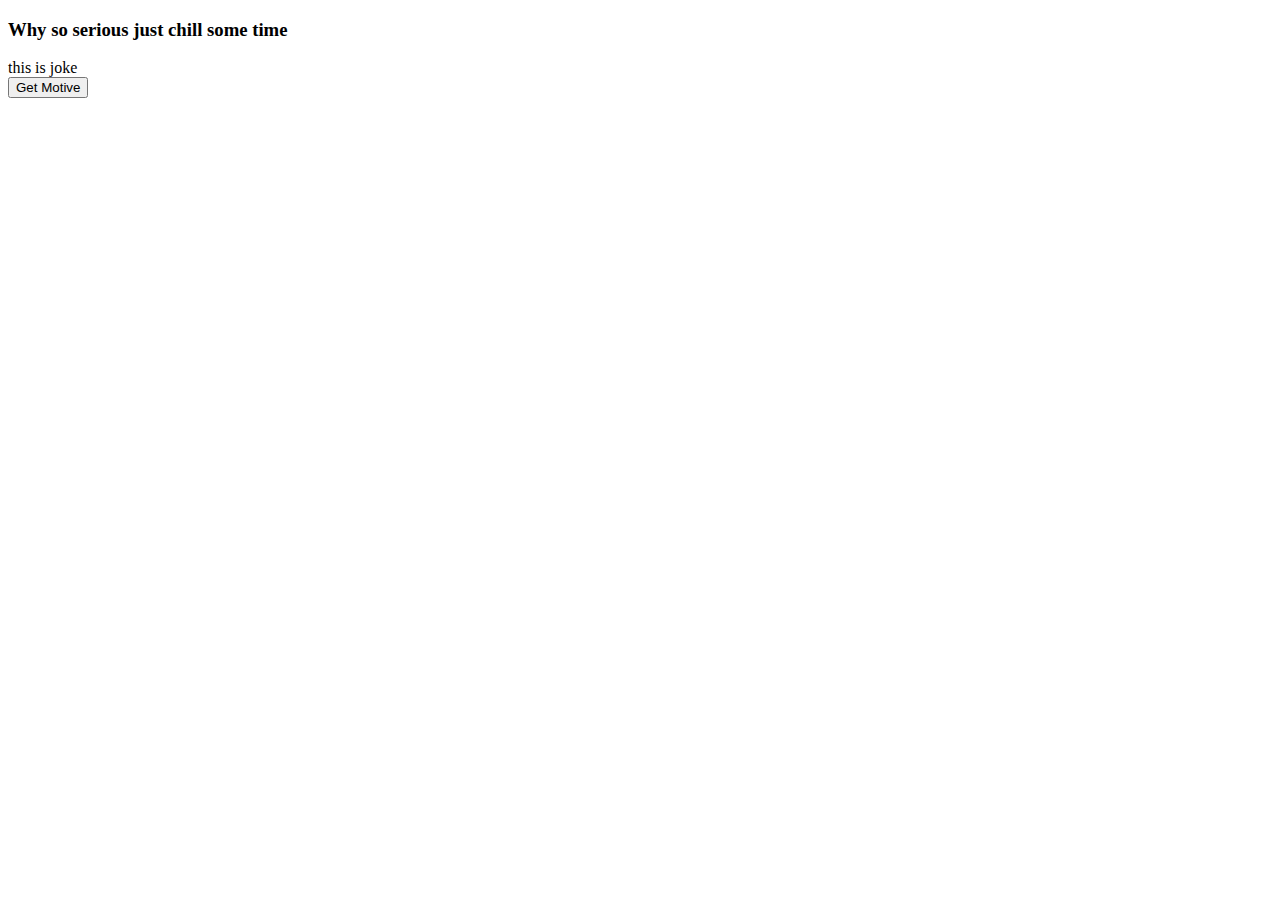
==== joke.html @ 9b26655f "Add files via upload" ====
<!DOCTYPE html>
<html lang="en">
<head>
    <meta charset="UTF-8">
    <meta name="viewport" content="width=device-width, initial-scale=1.0">
    <link rel="stylesheet" href="../css/joke.css">
    <title>A Random Joke</title>
</head>
<body>
    <div class="joke_container">
        <h3>Why so serious just chill some time</h3>
        <div class="content">
            <span id="jokes"> this is joke</span>
        </div>
        <button id="getJoke">Get Motive</button>
    </div>
    <script src="../js/joke.js"></script>
</body>

</html>
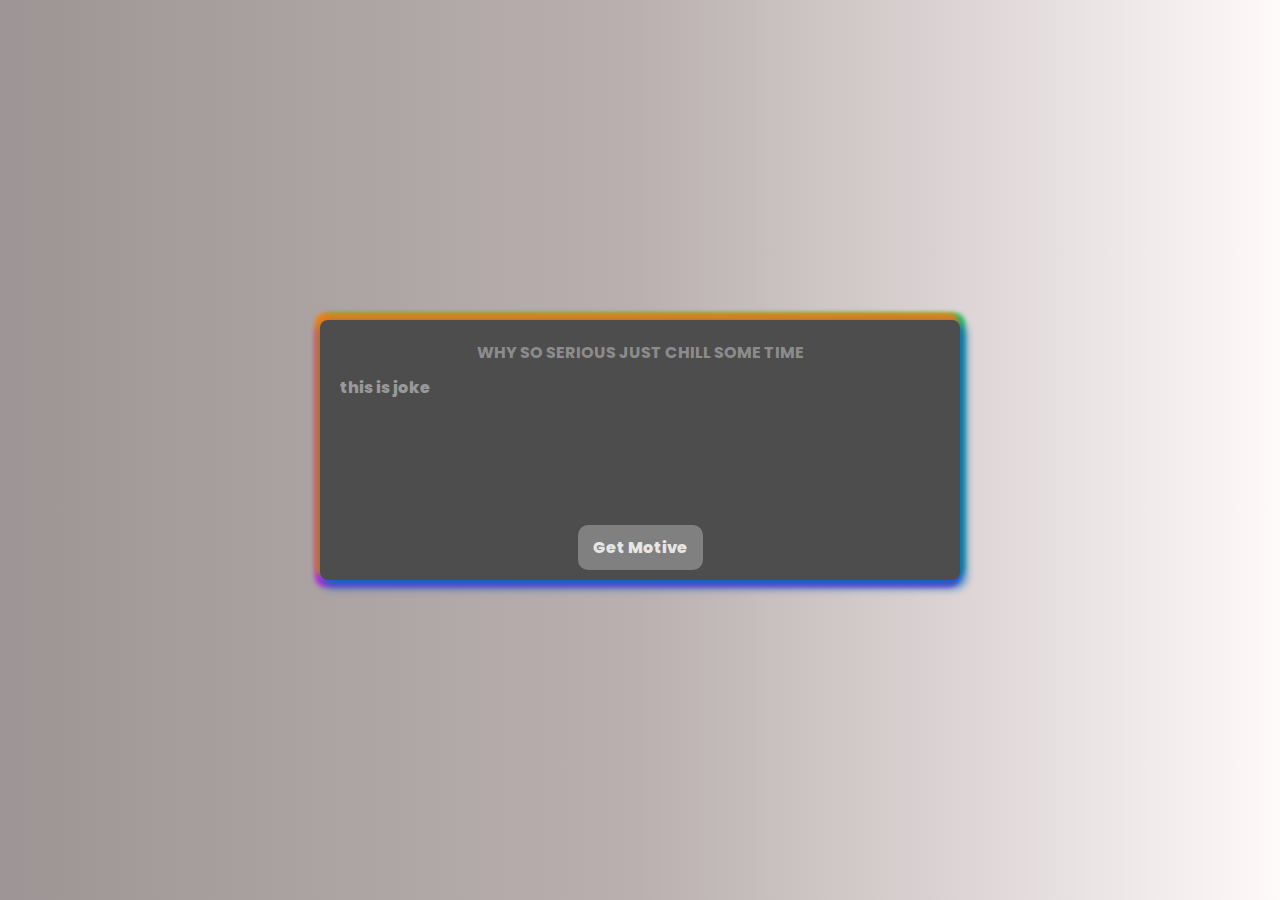
==== commit ce306fff: "Update joke.html" ====
--- a/joke.html
+++ b/joke.html
@@ -3,7 +3,7 @@
 <head>
     <meta charset="UTF-8">
     <meta name="viewport" content="width=device-width, initial-scale=1.0">
-    <link rel="stylesheet" href="../css/joke.css">
+    <link rel="stylesheet" href="joke.css">
     <title>A Random Joke</title>
 </head>
 <body>
@@ -14,7 +14,7 @@
         </div>
         <button id="getJoke">Get Motive</button>
     </div>
-    <script src="../js/joke.js"></script>
+    <script src="joke.js"></script>
 </body>
 
-</html>+</html>
--- a/joke.css
+++ b/joke.css
@@ -0,0 +1,76 @@
+@import url("https://fonts.googleapis.com/css2?family=Poppins:ital,wght@0,100;0,200;0,300;0,400;0,500;0,600;0,700;0,800;0,900;1,100;1,200;1,300;1,400;1,500;1,600;1,700;1,800;1,900&family=Roboto:ital,wght@0,100..900;1,100..900&display=swap");
+
+* {
+  margin: 0;
+  padding: 0;
+  font-family: "Poppins", serif;
+  box-sizing: border-box;
+}
+
+h3 {
+  font-size: 16px;
+  margin: 10px;
+  color: hsl(0, 0%, 55%);
+  text-transform: uppercase;
+}
+
+body {
+  background: linear-gradient(
+    to right,
+    hsl(0, 4%, 60%),
+    hsl(0, 7%, 71%),
+    hsl(0, 100%, 99%)
+  );
+  height: 100vh;
+  display: flex;
+  justify-content: center;
+  align-items: center;
+}
+
+.joke_container {
+  width: 50%;
+  height: auto;
+  padding: 10px;
+  display: flex;
+  flex-direction: column;
+  justify-content: space-around;
+  align-items: center;
+  position: relative;
+  border-radius: 8px;
+  background-color: hsl(0, 0%, 30%);
+  box-shadow: 3px 5px 10px 2px hsl(210, 90%, 40%),
+    /* Vibrant Blue */ -3px -5px 4px 2px hsl(30, 90%, 50%),
+    /* Warm Orange */ 3px -5px 4px 2px hsl(140, 70%, 45%),
+    /* Fresh Green */ -3px 5px 4px 2px hsl(300, 70%, 50%);
+  /* Playful Purple */
+  cursor: pointer;
+}
+
+.content{
+    width: 100%;
+    min-height: 150px;
+    padding: 0px 10px 0px 10px;
+}
+
+
+button{
+    padding: 10px 15px;
+    border-radius: 10px;
+    outline: none;
+    border: none;
+    background-color: hsl(0, 0%, 50%);
+    color: hsl(0, 0%, 90%);
+    font-weight: 800;
+    font-size: 16px;
+    cursor: pointer;
+}
+
+#jokes{
+  color: hsl(0, 0%, 60%);
+  font-weight: 20px;
+  font-weight: 800;
+}
+button:hover{
+    background-color: hsl(0, 0%, 80%);
+    color: hsl(0, 0%, 30%);
+}